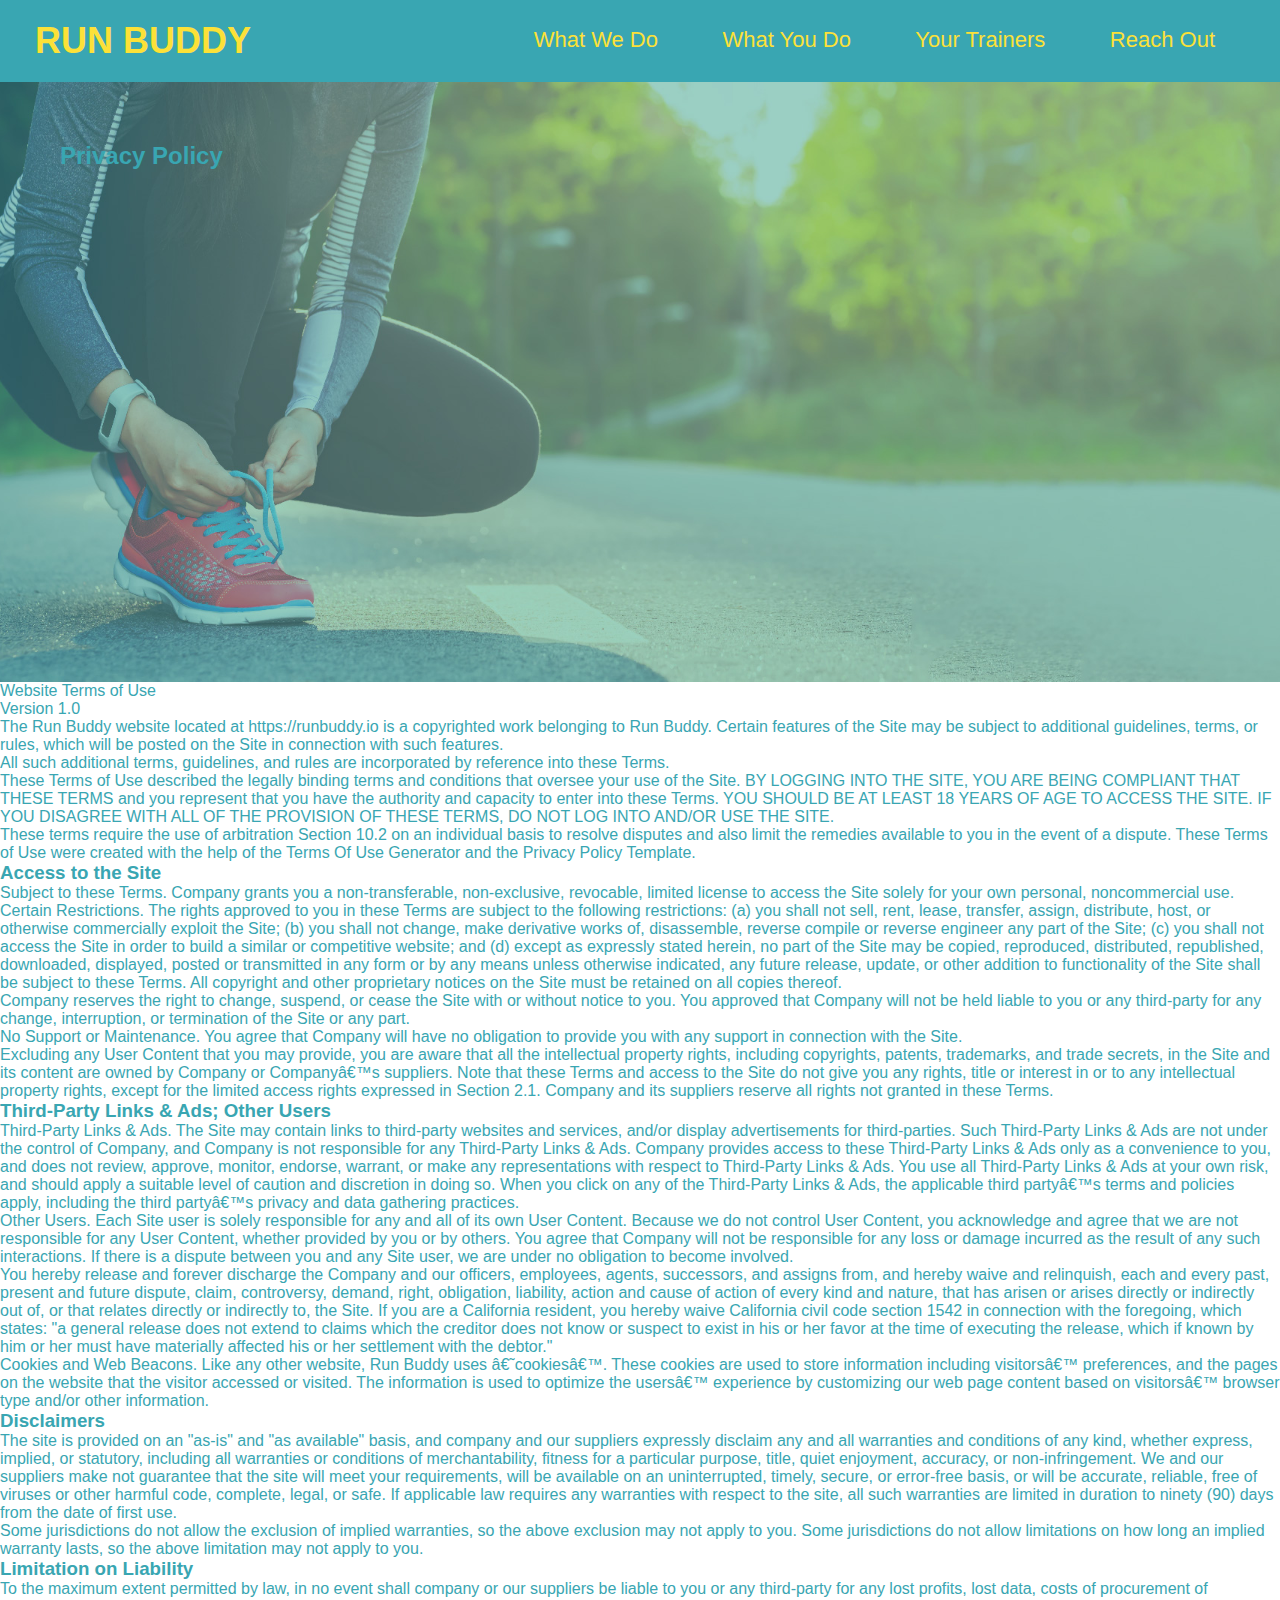
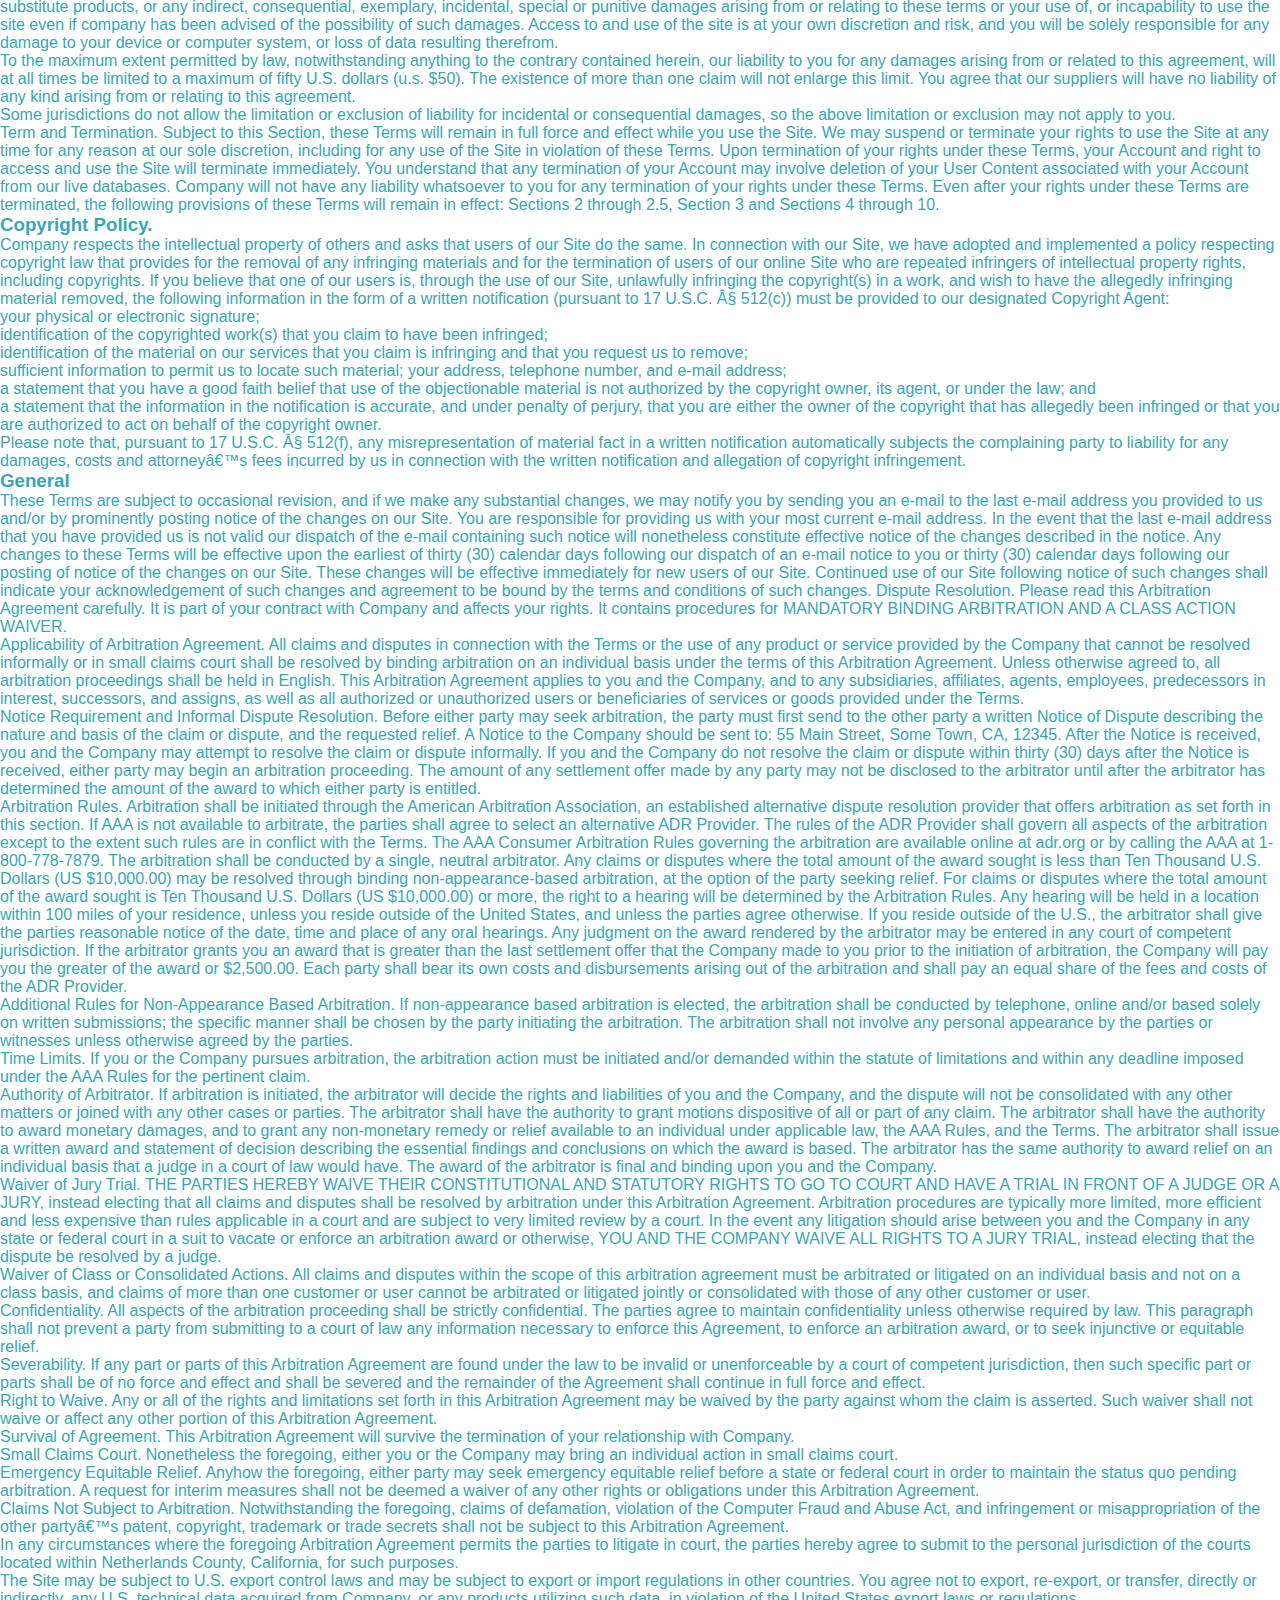
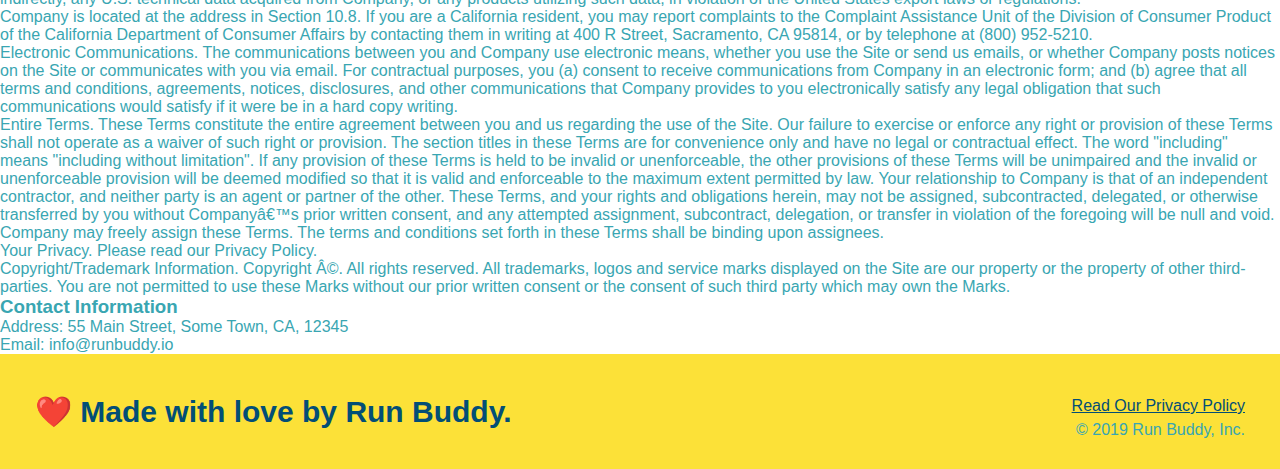
==== privacy-policy.html @ 2be42e5d "privacy policy" ====
<!DOCTYPE html>
<html lang="en">

<head>
  <meta charset="UTF-8" />
  <title>Privacy Policy - Run Buddy</title>
  <link rel="stylesheet" href="./assets/css/style.css" />
  <link rel="stylesheet" href="./assets/css/secondary-styles.css" />

</head>

<body>
  <header>
    <h1>
      <a href="/">
        RUN BUDDY
      </a>
    </h1>
    <nav>
      <!-- Unordered list element -->
      <ul>
        <!-- List item element-->
        <li>
          <!-- Anchor element -->
          <a href="./index.html#what-we-do">What We Do</a>
        </li>
        <li>
          <a href="./index.html#what-you-do">What You Do</a>
        </li>
        <li>
          <a href="./index.html#your-trainers">Your Trainers</a>
        </li>
        <li>
          <a href="./index.html#reach-out">Reach Out</a>
        </li>
      </ul>
    </nav>
  </header>

  <section class="hero">
    <h2 class="page-title">
      Privacy Policy
    </h2>
  </section>

  <article class="secondary-content">

    <p>
      Website Terms of Use
    </p>

    <p>
      Version 1.0
    </p>

    <p>
      The Run Buddy website located at https://runbuddy.io is a copyrighted work belonging to Run Buddy. Certain
      features of the Site may be subject to additional guidelines, terms, or rules, which will be posted on the Site
      in connection with such features.
    </p>

    <p>
      All such additional terms, guidelines, and rules are incorporated by reference into these Terms.
    </p>

    <p>
      These Terms of Use described the legally binding terms and conditions that oversee your use of the Site. BY
      LOGGING INTO THE SITE, YOU ARE BEING COMPLIANT THAT THESE TERMS and you represent that you have the authority
      and capacity to enter into these Terms. YOU SHOULD BE AT LEAST 18 YEARS OF AGE TO ACCESS THE SITE. IF YOU
      DISAGREE WITH ALL OF THE PROVISION OF THESE TERMS, DO NOT LOG INTO AND/OR USE THE SITE.
    </p>

    <p>
      These terms require the use of arbitration Section 10.2 on an individual basis to resolve disputes and also
      limit the remedies available to you in the event of a dispute. These Terms of Use were created with the help of
      the Terms Of Use Generator and the Privacy Policy Template.
    </p>

    <h3>
      Access to the Site
    </h3>

    <p>
      Subject to these Terms. Company grants you a non-transferable, non-exclusive, revocable, limited license to
      access the Site solely for your own personal, noncommercial use.
    </p>

    <p>
      Certain Restrictions. The rights approved to you in these Terms are subject to the following restrictions: (a)
      you shall not sell, rent, lease, transfer, assign, distribute, host, or otherwise commercially exploit the Site;
      (b) you shall not change, make derivative works of, disassemble, reverse compile or reverse engineer any part of
      the Site; (c) you shall not access the Site in order to build a similar or competitive website; and (d) except
      as expressly stated herein, no part of the Site may be copied, reproduced, distributed, republished, downloaded,
      displayed, posted or transmitted in any form or by any means unless otherwise indicated, any future release,
      update, or other addition to functionality of the Site shall be subject to these Terms. All copyright and other
      proprietary notices on the Site must be retained on all copies thereof.
    </p>

    <p>
      Company reserves the right to change, suspend, or cease the Site with or without notice to you. You approved
      that Company will not be held liable to you or any third-party for any change, interruption, or termination of
      the Site or any part.
    </p>

    <p>
      No Support or Maintenance. You agree that Company will have no obligation to provide you with any support in
      connection with the Site.
    </p>

    <p>
      Excluding any User Content that you may provide, you are aware that all the intellectual property rights,
      including copyrights, patents, trademarks, and trade secrets, in the Site and its content are owned by Company
      or Companyâ€™s suppliers. Note that these Terms and access to the Site do not give you any rights, title or
      interest in or to any intellectual property rights, except for the limited access rights expressed in Section
      2.1. Company and its suppliers reserve all rights not granted in these Terms.
    </p>

    <h3>
      Third-Party Links & Ads; Other Users
    </h3>

    <p>
      Third-Party Links & Ads. The Site may contain links to third-party websites and services, and/or display
      advertisements for third-parties. Such Third-Party Links & Ads are not under the control of Company, and Company
      is not responsible for any Third-Party Links & Ads. Company provides access to these Third-Party Links & Ads
      only as a convenience to you, and does not review, approve, monitor, endorse, warrant, or make any
      representations with respect to Third-Party Links & Ads. You use all Third-Party Links & Ads at your own risk,
      and should apply a suitable level of caution and discretion in doing so. When you click on any of the
      Third-Party Links & Ads, the applicable third partyâ€™s terms and policies apply, including the third partyâ€™s
      privacy and data gathering practices.
    </p>

    <p>
      Other Users. Each Site user is solely responsible for any and all of its own User Content. Because we do not
      control User Content, you acknowledge and agree that we are not responsible for any User Content, whether
      provided by you or by others. You agree that Company will not be responsible for any loss or damage incurred as
      the result of any such interactions. If there is a dispute between you and any Site user, we are under no
      obligation to become involved.
    </p>

    <p>
      You hereby release and forever discharge the Company and our officers, employees, agents, successors, and
      assigns from, and hereby waive and relinquish, each and every past, present and future dispute, claim,
      controversy, demand, right, obligation, liability, action and cause of action of every kind and nature, that has
      arisen or arises directly or indirectly out of, or that relates directly or indirectly to, the Site. If you are
      a California resident, you hereby waive California civil code section 1542 in connection with the foregoing,
      which states: "a general release does not extend to claims which the creditor does not know or suspect to exist
      in his or her favor at the time of executing the release, which if known by him or her must have materially
      affected his or her settlement with the debtor."
    </p>

    <p>
      Cookies and Web Beacons. Like any other website, Run Buddy uses â€˜cookiesâ€™. These cookies are used to store
      information including visitorsâ€™ preferences, and the pages on the website that the visitor accessed or visited.
      The information is used to optimize the usersâ€™ experience by customizing our web page content based on
      visitorsâ€™
      browser type and/or other information.
    </p>

    <h3>
      Disclaimers
    </h3>

    <p>
      The site is provided on an "as-is" and "as available" basis, and company and our suppliers expressly disclaim
      any and all warranties and conditions of any kind, whether express, implied, or statutory, including all
      warranties or conditions of merchantability, fitness for a particular purpose, title, quiet enjoyment, accuracy,
      or non-infringement. We and our suppliers make not guarantee that the site will meet your requirements, will be
      available on an uninterrupted, timely, secure, or error-free basis, or will be accurate, reliable, free of
      viruses or other harmful code, complete, legal, or safe. If applicable law requires any warranties with respect
      to the site, all such warranties are limited in duration to ninety (90) days from the date of first use.
    </p>

    <p>
      Some jurisdictions do not allow the exclusion of implied warranties, so the above exclusion may not apply to
      you. Some jurisdictions do not allow limitations on how long an implied warranty lasts, so the above limitation
      may not apply to you.
    </p>

    <h3>
      Limitation on Liability
    </h3>

    <p>
      To the maximum extent permitted by law, in no event shall company or our suppliers be liable to you or any
      third-party for any lost profits, lost data, costs of procurement of substitute products, or any indirect,
      consequential, exemplary, incidental, special or punitive damages arising from or relating to these terms or
      your use of, or incapability to use the site even if company has been advised of the possibility of such
      damages. Access to and use of the site is at your own discretion and risk, and you will be solely responsible
      for any damage to your device or computer system, or loss of data resulting therefrom.
    </p>

    <p>
      To the maximum extent permitted by law, notwithstanding anything to the contrary contained herein, our liability
      to you for any damages arising from or related to this agreement, will at all times be limited to a maximum of
      fifty U.S. dollars (u.s. $50). The existence of more than one claim will not enlarge this limit. You agree that
      our suppliers will have no liability of any kind arising from or relating to this agreement.
    </p>

    <p>
      Some jurisdictions do not allow the limitation or exclusion of liability for incidental or consequential
      damages, so the above limitation or exclusion may not apply to you.
    </p>

    <p>
      Term and Termination. Subject to this Section, these Terms will remain in full force and effect while you use
      the Site. We may suspend or terminate your rights to use the Site at any time for any reason at our sole
      discretion, including for any use of the Site in violation of these Terms. Upon termination of your rights under
      these Terms, your Account and right to access and use the Site will terminate immediately. You understand that
      any termination of your Account may involve deletion of your User Content associated with your Account from our
      live databases. Company will not have any liability whatsoever to you for any termination of your rights under
      these Terms. Even after your rights under these Terms are terminated, the following provisions of these Terms
      will remain in effect: Sections 2 through 2.5, Section 3 and Sections 4 through 10.
    </p>

    <h3>
      Copyright Policy.
    </h3>

    <p>
      Company respects the intellectual property of others and asks that users of our Site do the same. In connection
      with our Site, we have adopted and implemented a policy respecting copyright law that provides for the removal
      of any infringing materials and for the termination of users of our online Site who are repeated infringers of
      intellectual property rights, including copyrights. If you believe that one of our users is, through the use of
      our Site, unlawfully infringing the copyright(s) in a work, and wish to have the allegedly infringing material
      removed, the following information in the form of a written notification (pursuant to 17 U.S.C. Â§ 512(c)) must
      be provided to our designated Copyright Agent:
    </p>

    <ul>
      <li>
        your physical or electronic signature;
      </li>
      <li>
        identification of the copyrighted work(s) that you claim to have been infringed;
      </li>
      <li>
        identification of the material on our services that you claim is infringing and that you request us to remove;
      </li>
      <li>
        sufficient information to permit us to locate such material; your address, telephone number, and e-mail
        address;
      </li>
      <li>
        a statement that you have a good faith belief that use of the objectionable material is not authorized by the
        copyright owner, its agent, or under the law; and
      </li>
      <li>
        a statement that the information in the notification is accurate, and under penalty of perjury, that you are
        either the owner of the copyright that has allegedly been infringed or that you are authorized to act on
        behalf of the copyright owner.
      </li>
    </ul>

    <p>
      Please note that, pursuant to 17 U.S.C. Â§ 512(f), any misrepresentation of material fact in a written
      notification automatically subjects the complaining party to liability for any damages, costs and attorneyâ€™s
      fees incurred by us in connection with the written notification and allegation of copyright infringement.
    </p>

    <h3>
      General
    </h3>

    <p>
      These Terms are subject to occasional revision, and if we make any substantial changes, we may notify you by
      sending you an e-mail to the last e-mail address you provided to us and/or by prominently posting notice of the
      changes on our Site. You are responsible for providing us with your most current e-mail address. In the event
      that the last e-mail address that you have provided us is not valid our dispatch of the e-mail containing such
      notice will nonetheless constitute effective notice of the changes described in the notice. Any changes to these
      Terms will be effective upon the earliest of thirty (30) calendar days following our dispatch of an e-mail
      notice to you or thirty (30) calendar days following our posting of notice of the changes on our Site. These
      changes will be effective immediately for new users of our Site. Continued use of our Site following notice of
      such changes shall indicate your acknowledgement of such changes and agreement to be bound by the terms and
      conditions of such changes. Dispute Resolution. Please read this Arbitration Agreement carefully. It is part of
      your contract with Company and affects your rights. It contains procedures for MANDATORY BINDING ARBITRATION AND
      A CLASS ACTION WAIVER.
    </p>

    <p>
      Applicability of Arbitration Agreement. All claims and disputes in connection with the Terms or the use of any
      product or service provided by the Company that cannot be resolved informally or in small claims court shall be
      resolved by binding arbitration on an individual basis under the terms of this Arbitration Agreement. Unless
      otherwise agreed to, all arbitration proceedings shall be held in English. This Arbitration Agreement applies to
      you and the Company, and to any subsidiaries, affiliates, agents, employees, predecessors in interest,
      successors, and assigns, as well as all authorized or unauthorized users or beneficiaries of services or goods
      provided under the Terms.
    </p>

    <p>
      Notice Requirement and Informal Dispute Resolution. Before either party may seek arbitration, the party must
      first send to the other party a written Notice of Dispute describing the nature and basis of the claim or
      dispute, and the requested relief. A Notice to the Company should be sent to: 55 Main Street, Some Town, CA,
      12345. After the Notice is received, you and the Company may attempt to resolve the claim or dispute informally.
      If you and the Company do not resolve the claim or dispute within thirty (30) days after the Notice is received,
      either party may begin an arbitration proceeding. The amount of any settlement offer made by any party may not
      be disclosed to the arbitrator until after the arbitrator has determined the amount of the award to which either
      party is entitled.
    </p>

    <p>
      Arbitration Rules. Arbitration shall be initiated through the American Arbitration Association, an established
      alternative dispute resolution provider that offers arbitration as set forth in this section. If AAA is not
      available to arbitrate, the parties shall agree to select an alternative ADR Provider. The rules of the ADR
      Provider shall govern all aspects of the arbitration except to the extent such rules are in conflict with the
      Terms. The AAA Consumer Arbitration Rules governing the arbitration are available online at adr.org or by
      calling the AAA at 1-800-778-7879. The arbitration shall be conducted by a single, neutral arbitrator. Any
      claims or disputes where the total amount of the award sought is less than Ten Thousand U.S. Dollars (US
      $10,000.00) may be resolved through binding non-appearance-based arbitration, at the option of the party seeking
      relief. For claims or disputes where the total amount of the award sought is Ten Thousand U.S. Dollars (US
      $10,000.00) or more, the right to a hearing will be determined by the Arbitration Rules. Any hearing will be
      held in a location within 100 miles of your residence, unless you reside outside of the United States, and
      unless the parties agree otherwise. If you reside outside of the U.S., the arbitrator shall give the parties
      reasonable notice of the date, time and place of any oral hearings. Any judgment on the award rendered by the
      arbitrator may be entered in any court of competent jurisdiction. If the arbitrator grants you an award that is
      greater than the last settlement offer that the Company made to you prior to the initiation of arbitration, the
      Company will pay you the greater of the award or $2,500.00. Each party shall bear its own costs and
      disbursements arising out of the arbitration and shall pay an equal share of the fees and costs of the ADR
      Provider.
    </p>

    <p>
      Additional Rules for Non-Appearance Based Arbitration. If non-appearance based arbitration is elected, the
      arbitration shall be conducted by telephone, online and/or based solely on written submissions; the specific
      manner shall be chosen by the party initiating the arbitration. The arbitration shall not involve any personal
      appearance by the parties or witnesses unless otherwise agreed by the parties.
    </p>

    <p>
      Time Limits. If you or the Company pursues arbitration, the arbitration action must be initiated and/or demanded
      within the statute of limitations and within any deadline imposed under the AAA Rules for the pertinent claim.
    </p>

    <p>
      Authority of Arbitrator. If arbitration is initiated, the arbitrator will decide the rights and liabilities of
      you and the Company, and the dispute will not be consolidated with any other matters or joined with any other
      cases or parties. The arbitrator shall have the authority to grant motions dispositive of all or part of any
      claim. The arbitrator shall have the authority to award monetary damages, and to grant any non-monetary remedy
      or relief available to an individual under applicable law, the AAA Rules, and the Terms. The arbitrator shall
      issue a written award and statement of decision describing the essential findings and conclusions on which the
      award is based. The arbitrator has the same authority to award relief on an individual basis that a judge in a
      court of law would have. The award of the arbitrator is final and binding upon you and the Company.
    </p>

    <p>
      Waiver of Jury Trial. THE PARTIES HEREBY WAIVE THEIR CONSTITUTIONAL AND STATUTORY RIGHTS TO GO TO COURT AND HAVE
      A TRIAL IN FRONT OF A JUDGE OR A JURY, instead electing that all claims and disputes shall be resolved by
      arbitration under this Arbitration Agreement. Arbitration procedures are typically more limited, more efficient
      and less expensive than rules applicable in a court and are subject to very limited review by a court. In the
      event any litigation should arise between you and the Company in any state or federal court in a suit to vacate
      or enforce an arbitration award or otherwise, YOU AND THE COMPANY WAIVE ALL RIGHTS TO A JURY TRIAL, instead
      electing that the dispute be resolved by a judge.
    </p>

    <p>
      Waiver of Class or Consolidated Actions. All claims and disputes within the scope of this arbitration agreement
      must be arbitrated or litigated on an individual basis and not on a class basis, and claims of more than one
      customer or user cannot be arbitrated or litigated jointly or consolidated with those of any other customer or
      user.
    </p>

    <p>
      Confidentiality. All aspects of the arbitration proceeding shall be strictly confidential. The parties agree to
      maintain confidentiality unless otherwise required by law. This paragraph shall not prevent a party from
      submitting to a court of law any information necessary to enforce this Agreement, to enforce an arbitration
      award, or to seek injunctive or equitable relief.
    </p>

    <p>
      Severability. If any part or parts of this Arbitration Agreement are found under the law to be invalid or
      unenforceable by a court of competent jurisdiction, then such specific part or parts shall be of no force and
      effect and shall be severed and the remainder of the Agreement shall continue in full force and effect.
    </p>

    <p>
      Right to Waive. Any or all of the rights and limitations set forth in this Arbitration Agreement may be waived
      by the party against whom the claim is asserted. Such waiver shall not waive or affect any other portion of this
      Arbitration Agreement.
    </p>

    <p>
      Survival of Agreement. This Arbitration Agreement will survive the termination of your relationship with
      Company.
    </p>

    <p>
      Small Claims Court. Nonetheless the foregoing, either you or the Company may bring an individual action in small
      claims court.
    </p>

    <p>
      Emergency Equitable Relief. Anyhow the foregoing, either party may seek emergency equitable relief before a
      state or federal court in order to maintain the status quo pending arbitration. A request for interim measures
      shall not be deemed a waiver of any other rights or obligations under this Arbitration Agreement.
    </p>

    <p>
      Claims Not Subject to Arbitration. Notwithstanding the foregoing, claims of defamation, violation of the
      Computer Fraud and Abuse Act, and infringement or misappropriation of the other partyâ€™s patent, copyright,
      trademark or trade secrets shall not be subject to this Arbitration Agreement.
    </p>

    <p>
      In any circumstances where the foregoing Arbitration Agreement permits the parties to litigate in court, the
      parties hereby agree to submit to the personal jurisdiction of the courts located within Netherlands County,
      California, for such purposes.
    </p>

    <p>
      The Site may be subject to U.S. export control laws and may be subject to export or import regulations in other
      countries. You agree not to export, re-export, or transfer, directly or indirectly, any U.S. technical data
      acquired from Company, or any products utilizing such data, in violation of the United States export laws or
      regulations.
    </p>

    <p>
      Company is located at the address in Section 10.8. If you are a California resident, you may report complaints
      to the Complaint Assistance Unit of the Division of Consumer Product of the California Department of Consumer
      Affairs by contacting them in writing at 400 R Street, Sacramento, CA 95814, or by telephone at (800) 952-5210.
    </p>

    <p>
      Electronic Communications. The communications between you and Company use electronic means, whether you use the
      Site or send us emails, or whether Company posts notices on the Site or communicates with you via email. For
      contractual purposes, you (a) consent to receive communications from Company in an electronic form; and (b)
      agree that all terms and conditions, agreements, notices, disclosures, and other communications that Company
      provides to you electronically satisfy any legal obligation that such communications would satisfy if it were be
      in a hard copy writing.
    </p>

    <p>
      Entire Terms. These Terms constitute the entire agreement between you and us regarding the use of the Site. Our
      failure to exercise or enforce any right or provision of these Terms shall not operate as a waiver of such right
      or provision. The section titles in these Terms are for convenience only and have no legal or contractual
      effect. The word "including" means "including without limitation". If any provision of these Terms is held to be
      invalid or unenforceable, the other provisions of these Terms will be unimpaired and the invalid or
      unenforceable provision will be deemed modified so that it is valid and enforceable to the maximum extent
      permitted by law. Your relationship to Company is that of an independent contractor, and neither party is an
      agent or partner of the other. These Terms, and your rights and obligations herein, may not be assigned,
      subcontracted, delegated, or otherwise transferred by you without Companyâ€™s prior written consent, and any
      attempted assignment, subcontract, delegation, or transfer in violation of the foregoing will be null and void.
      Company may freely assign these Terms. The terms and conditions set forth in these Terms shall be binding upon
      assignees.
    </p>

    <p>
      Your Privacy. Please read our Privacy Policy.
    </p>

    <p>
      Copyright/Trademark Information. Copyright Â©. All rights reserved. All trademarks, logos and service marks
      displayed on the Site are our property or the property of other third-parties. You are not permitted to use
      these Marks without our prior written consent or the consent of such third party which may own the Marks.
    </p>

    <h3>
      Contact Information
    </h3>

    <p>
      Address: 55 Main Street, Some Town, CA, 12345
    </p>

    <p>
      Email: info@runbuddy.io
    </p>

  </article>


  <!-- footer -->
  <footer>
    <h2>❤️ Made with love by Run Buddy.</h2>
    <div>
      <a href="#">Read Our Privacy Policy</a><br />
      &copy; 2019 Run Buddy, Inc.
    </div>
  </footer>
</body>

</html>
---- assets/css/style.css ----
* {
    margin: 0;
    padding: 0;
    box-sizing: border-box;
  }
  
  body {
    /* more on this crazy alphanumerical value in a minute! */
    color: #39a6b2;
    font-family: Helvetica, Arial, sans-serif;
  }
  
  /* apply styles to <header> */
  header {
    padding: 20px 35px;
    background-color: #39a6b2;
  }
  
  header h1 {
    font-weight: bold;
    font-size: 36px;
    color: #fce138;
    margin: 0;
    display: inline;
  }
  header a {
    text-decoration: none;
    color: #fce138;
  }
  
  header nav {
    float: right;
    margin: 7px 0;
  }
  
  header nav ul li {
    display: inline;
  }
  
  header nav ul li a {
    margin: 0 30px;
    font-weight: lighter;
    font-size: 22px;
  }
  
  footer {
    background: #fce138;
    width: 100%;
    padding: 40px 35px;
  }
  
  footer h2 {
    display: inline;
    color: #024e76;
    font-size: 30px;
    margin: 0;
  }
  
  footer div {
    float: right;
    line-height: 1.5;
    text-align: right;
  }
  
  footer a {
    color: #024e76;
  }
  
  section {
    padding: 60px;
  }
  
  /* Hero Style Start */
  .hero {
    background-image: url('../images/hero-bg.jpg');
    height: 600px;
    background-size: cover;
    background-position: center;
    position: relative;
  }
  /* Hero Style End */
  
  .hero-form {
    border: 3px solid #024e76;
    background-color: #fce138;
    padding: 20px;
    width: 500px;
    color: #024e76;
    position: absolute;
    bottom: 120px;
    right: 140px;
  }
  
  .hero-form h3 {
    font-size: 24px;
    margin: 0;
  }
  .hero-form p {
    margin: 5px 0 15px 0;
  }
  
  .form-input {
    border: 1px solid #024e76;
    display: block;
    padding: 7px 15px;
    font-size: 16px;
    color: #024e76;
    width: 100%;
    margin-bottom: 15px;
  }
  
  .hero-form label {
    margin: 0 5px;
  }
  
  .hero-form button {
    color: #fce138;
    background-color: #024e76;
    border: none;
    padding: 10px 20px;
    font-size: 16px;
  }
  
  .intro {
    text-align: center;
  }
  
  .intro p {
    line-height: 1.7;
    color: #39a6b2;
    width: 80%;
    font-size: 20px;
    margin: 0 auto;
  }
  
  .steps {
    text-align: center;
    background: #fce138;
  }
  
  .steps div {
    margin-bottom: 80px;
  }
  
  .steps img {
    width: 15%;
    margin: 10px 0;
  }
  
  .steps h3 {
    color: #024e76;
    font-size: 46px;
    margin-top: 10px;
  }
  
  .steps p {
    color: #39a6b2;
    font-size: 23px;
  }
  
  .steps span {
    font-size: 38px;
  }
  
  .section-title {
    font-size: 55px;
    color: #024e76;
    margin-bottom: 35px;
    padding: 0 100px 20px 100px;
    display: inline-block;
    border-bottom: 3px solid;
  }
  
  .primary-border {
    border-color: #fce138;
  }
  
  .secondary-border {
    border-color: #39a6b2;
  }
  
  .trainers {
    text-align: center;
  }
  
  .trainer {
    width: 900px;
    margin: 0 auto 30px auto;
    background: #024e76;
    color: #fce138;
    overflow: auto;
  }
  
  .trainer img {
    width: 35%;
    float: left;
  }
  
  .trainer-bio {
    padding: 35px;
    float: left;
    width: 65%;
  }
  
  .trainer-bio h3 {
    font-size: 32px;
    margin-bottom: 8px;
  }
  
  .trainer-bio h4 {
    font-weight: lighter;
    font-size: 26px;
    margin-bottom: 25px;
  }
  
  .trainer-bio p {
    font-size: 17px;
    line-height: 1.3;
  }
  
  .text-left {
    text-align: left;
  }
  
  .text-right {
    text-align: right;
  }
  
  /* REACH OUT STYLES START */
  .contact {
    text-align: center;
    background: #024e76;
  }
  
  .contact h2 {
    color: #fce138;
  }
  
  .contact-info iframe {
    width: 400px;
    height: 400px;
  }
  
  .contact-info div {
    width: 410px;
    display: inline-block;
    vertical-align: top;
    text-align: left;
    margin: 30px 0 0 60px;
    color: white;
  }
  
  .contact-info h3 {
    color: #fce138;
    font-size: 32px;
  }
  
  .contact-info p,
  .contact-info address {
    margin: 20px 0;
    line-height: 1.5;
    font-size: 20px;
    font-style: normal;
  }
  
  .contact-info a {
    color: #fce138;
  }
  
  /* REACH OUT STYLES END */
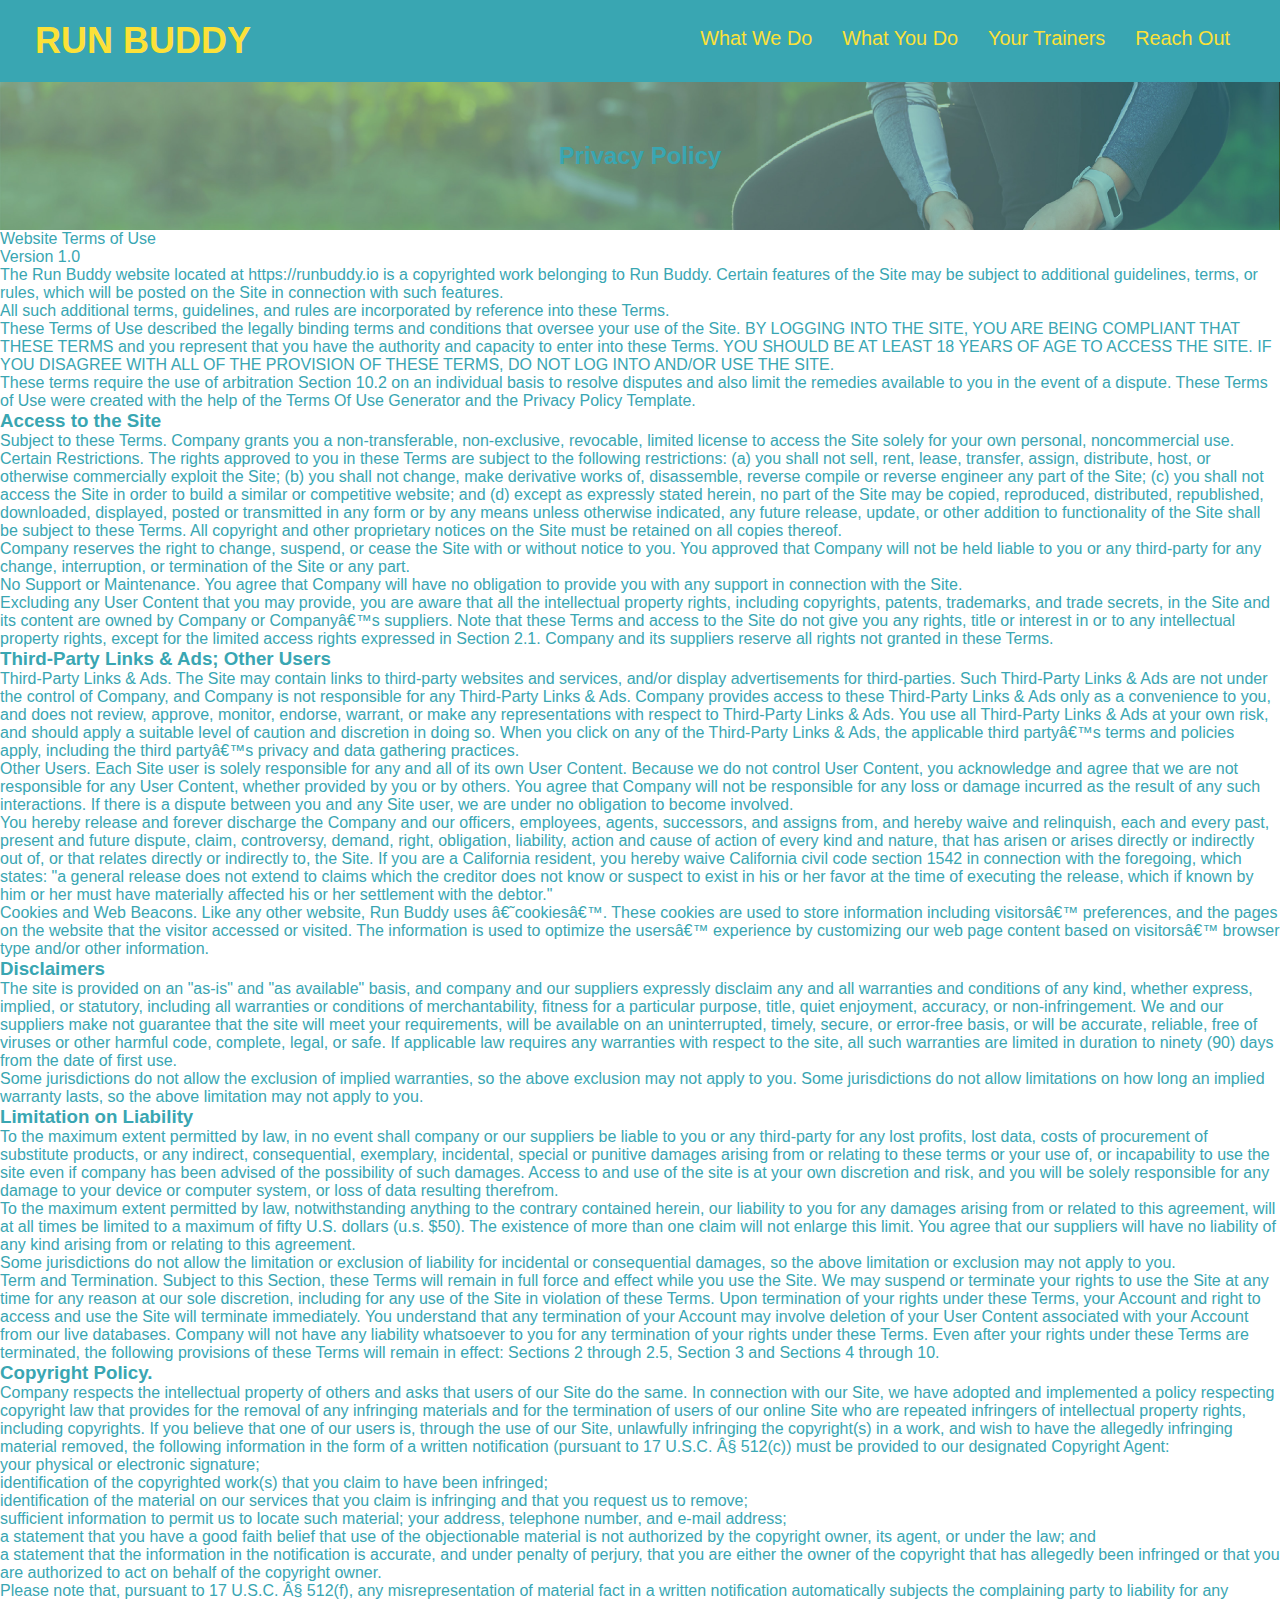
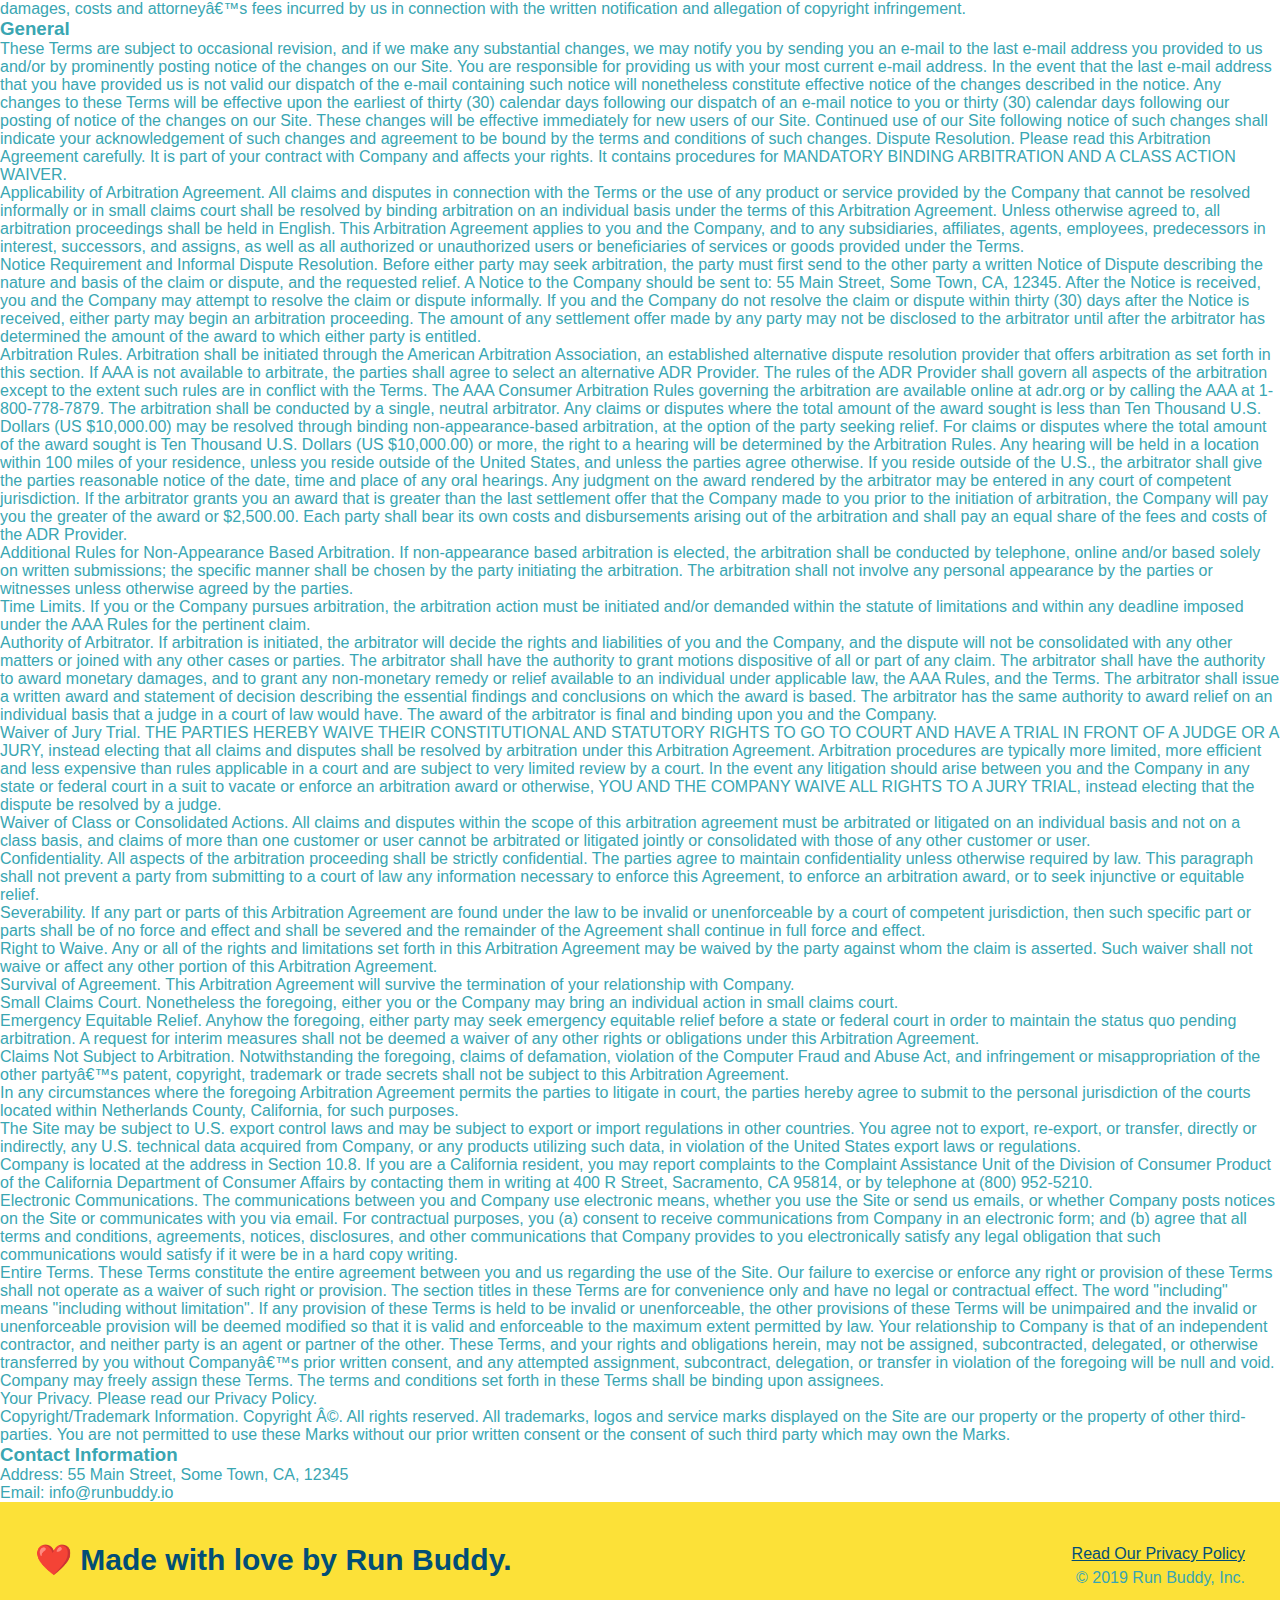
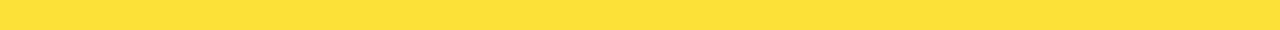
==== commit 6c443e29: "new mobil friendly run-buddy" ====
--- a/privacy-policy.html
+++ b/privacy-policy.html
@@ -2,6 +2,7 @@
 <html lang="en">
 
 <head>
+  <meta name="viewport" content="width=device-width, initial-scale=1.0" />
   <meta charset="UTF-8" />
   <title>Privacy Policy - Run Buddy</title>
   <link rel="stylesheet" href="./assets/css/style.css" />
--- a/assets/css/style.css
+++ b/assets/css/style.css
@@ -1,271 +1,471 @@
 * {
-    margin: 0;
-    padding: 0;
-    box-sizing: border-box;
+  box-sizing: border-box;
+  margin: 0;
+  padding: 0;
+}
+
+body {
+  color: #39a6b2;
+  font-family: Helvetica, Arial, sans-serif;
+}
+
+
+/* HEADER / NAV BAR STYLES START */
+
+header {
+  padding: 20px 35px;
+  background-color: #39a6b2;
+  display: flex;
+  justify-content: space-between;
+  flex-wrap: wrap;
+}
+
+header h1 {
+  font-weight: bold;
+  margin: 0;
+  font-size: 36px;
+  color: #fce138;
+}
+
+header a {
+  text-decoration: none;
+  color: #fce138;
+}
+
+header nav {
+  margin: 7px 0;
+}
+
+header nav ul {
+  display: flex;
+  flex-wrap: wrap;
+  justify-content: space-between;
+  align-items: center;
+  list-style: none;
+}
+
+header nav ul li a {
+  padding: 10px 15px;
+  font-weight: lighter;
+  font-size: 1.55vw;
+}
+
+/* HEADER / NAVBAR STYLES END */
+
+
+
+/* FOOTER STYLES START */
+footer {
+  background: #fce138;
+  padding: 40px 35px;
+  display: flex;
+  justify-content: space-between;
+  flex-wrap: wrap;
+  width: 100%;
+}
+
+footer h2 {
+  color: #024e76;
+  font-size: 30px;
+  margin: 0;
+}
+
+footer div {
+  line-height: 1.5;
+  text-align: right;
+}
+
+footer a {
+  color: #024e76;
+}
+/* END FOOTER STYLES */
+
+/* STYLE ALL SECTION TAGS */
+section {
+  padding: 60px;
+}
+
+/* HERO STYLES START */
+.hero {
+  background-image: url('../images/hero-bg.jpg');
+  background-size: cover;
+  background-position: center;
+  display: flex;
+  justify-content: center;
+  flex-wrap: wrap;
+  align-items: flex-start;
+}
+
+.hero-cta {
+  width: 35%;
+  text-align: right;
+  margin: 3.5%;
+  color: #fff;
+  font-size: 18px;
+  line-height: 1.2;
+}
+
+.hero-cta h2 {
+  font-style: italic;
+  font-size: 55px;
+  color: #fce138;
+}
+
+.hero-form {
+  border: 3px solid #024e76;
+  background-color: #fce138;
+  padding: 20px;
+  color: #024e76;
+  width: 40%;
+  margin: 3.5%;
+}
+
+.hero-form h3 {
+  font-size: 24px;
+  margin: 0;
+}
+.hero-form p {
+  margin: 5px 0 15px 0;
+}
+
+.form-input {
+  border: 1px solid #024e76;
+  display: block;
+  padding: 7px 15px;
+  font-size: 16px;
+  color: #024e76;
+  width: 100%;
+  margin-bottom: 15px; 
+}
+
+.hero-form label {
+  margin: 0 5px;
+}
+
+.hero-form button {
+  color: #fce138;
+  background-color: #024e76;
+  border: none;
+  padding: 10px 20px;
+  font-size: 16px;
+} 
+/* HERO STYLES END */
+
+
+/* SECTION TITLE STYLES START */
+.section-title {
+  font-size: 48px;
+  border-bottom: 3px solid;
+  color: #024e76;
+  padding-bottom: 20px;
+  text-align: center;
+  margin: 0 auto 35px auto;
+  width: 50%;
+}
+
+.primary-border {
+  border-color: #fce138;
+}
+
+.secondary-border {
+  border-color: #39a6b2;
+}
+/* SECTION TITLE STYLES END */
+
+/* WHAT WE DO STYLES */
+
+.intro p {
+  line-height: 1.7;
+  color: #39a6b2;
+  width: 80%;
+  margin: 0 auto;
+  font-size: 20px;
+  text-align: center;
+}
+/* WHAT YOU DO STYLES END */
+
+
+/* WHAT YOU DO STYLES START */
+.steps { 
+  background: #fce138;
+}
+
+.step {
+  margin: 50px auto;
+  padding-bottom: 50px;
+  width: 80%;
+  border-bottom: 1px solid #39a6b2;
+  display: flex;
+  flex-wrap: wrap;
+  align-items: center;
+  justify-content: space-between;
+}
+
+.step h3 {
+  color: #024e76;
+  font-size: 46px;
+  flex: 1 30%;
+}
+
+.step-info {
+  flex: 2 70%;
+  display: flex;
+  flex-wrap: wrap;
+  align-items: center;
+}
+
+.step-img {
+  flex: 1 12%;
+  margin-right: 20px;
+}
+
+.step-img img {
+  max-width: 100%;
+}
+
+.step-text {
+  flex: 12;
+}
+
+.step-text p {
+  color: #39a6b2;
+  font-size: 18px;
+}
+
+.step-text h4 {
+  font-size: 26px;
+  line-height: 1.5;
+  color: #024e76;
+}
+
+/* WHAT YOU DO STYLES END */
+
+/* MEET THE TRAINERS START */
+.trainers {
+  width: 100%;
+  margin: 0 auto;
+  display: flex;
+  flex-wrap: wrap;
+  justify-content: space-around;
+}
+
+.trainer {
+  margin: 20px;
+  flex: 1;
+  background: #024e76;
+  color: #fce138;
+}
+
+.trainer img {
+  width: 100%;
+}
+
+.trainer-bio {
+  padding: 25px;
+  line-height: 1.3;
+}
+
+.trainer-bio h3 {
+  font-size: 28px;
+}
+
+.trainer-bio h4 {
+  font-weight: lighter;
+  font-size: 22px;
+  margin-bottom: 15px;
+}
+
+.trainer-bio p {
+  font-size: 17px;
+}
+/* TRAINER STYLES END */
+
+/* REACH OUT STYLES START */
+.contact {
+  background: #024e76;
+}
+
+.contact h2 {
+  color: #fce138;
+}
+
+.contact-info {
+  display: flex;
+  justify-content: space-between;
+  flex-wrap: wrap;
+}
+
+.contact-info > * {
+  flex: 1;
+  margin: 15px;
+}
+
+.contact-info iframe {
+  height: 400px;
+}
+
+.contact-info div {
+  color: white;
+}
+
+.contact-info h3 {
+  color: #fce138;
+  font-size: 32px;
+}
+
+.contact-info p, .contact-info address {
+  margin: 20px 0;
+  line-height: 1.5;
+  font-size: 16px;
+  font-style: normal;
+}
+
+.contact-form input, .contact-form textarea {
+  border: 1px solid #024e76;
+  display: block;
+  padding: 7px 15px;
+  font-size: 16px;
+  color: #024e76;
+  width: 100%;
+  margin-bottom: 15px;
+  margin-top: 5px;
+}
+
+.contact-form button {
+  width: 100%;
+  border: none;
+  background: #fce138;
+  color: #024e76;
+  text-align: center;
+  padding: 15px 0;
+  font-size: 16px;
+}
+
+.contact-info a {
+  color: #fce138;
+}
+
+
+/* REACH OUT STYLES END */
+
+/* UTILITIES */
+.text-left {
+  text-align: left;
+}
+
+.text-right {
+  text-align: right;
+}
+
+.flex-row {
+  display: flex;
+}
+
+/* MEDIA QUERY FOR SMALLER DESKTOP SCREENS AND SMALLER */
+@media screen and (max-width: 980px) {
+  header {
+    padding-bottom:0;
+    justify-content: center;
+  }
+
+  header h1 {
+    width: 100%;
+    text-align: center;
+  }
+
+  header nav ul {
+    margin-top: 20%;
+    width: 100%;
+    justify-content: center;
+  }
+
+  header nav ul li a {
+    font-size: 20px;
+  }
+
+  footer h2, footer div {
+    text-align: center;
+    width: 100%;
+  }
+
+  .hero-cta, .hero-form {
+    width: 100%;
+  }
+
+  .hero-cta {
+    text-align: center;
+  }
+  .section-title {
+    width: 80%;
+  }
+
+  .trainer {
+    flex: 0 70%;
+  }
+
+  .contact-info iframe {
+    flex: 1 100%;
+  }
+}
+
+/* MEDIA QUERY FOR TABLETS AND SMALLER */
+@media screen and (max-width: 768px) {
+  section {
+    padding: 30px 15px;
   }
   
-  body {
-    /* more on this crazy alphanumerical value in a minute! */
-    color: #39a6b2;
-    font-family: Helvetica, Arial, sans-serif;
-  }
-  
-  /* apply styles to <header> */
-  header {
-    padding: 20px 35px;
-    background-color: #39a6b2;
-  }
-  
-  header h1 {
-    font-weight: bold;
-    font-size: 36px;
-    color: #fce138;
-    margin: 0;
-    display: inline;
-  }
-  header a {
-    text-decoration: none;
-    color: #fce138;
-  }
-  
-  header nav {
-    float: right;
-    margin: 7px 0;
-  }
-  
-  header nav ul li {
-    display: inline;
-  }
-  
-  header nav ul li a {
-    margin: 0 30px;
-    font-weight: lighter;
-    font-size: 22px;
-  }
-  
-  footer {
-    background: #fce138;
-    width: 100%;
-    padding: 40px 35px;
-  }
-  
-  footer h2 {
-    display: inline;
-    color: #024e76;
-    font-size: 30px;
-    margin: 0;
-  }
-  
-  footer div {
-    float: right;
-    line-height: 1.5;
-    text-align: right;
-  }
-  
-  footer a {
-    color: #024e76;
-  }
-  
-  section {
-    padding: 60px;
-  }
-  
-  /* Hero Style Start */
-  .hero {
-    background-image: url('../images/hero-bg.jpg');
-    height: 600px;
-    background-size: cover;
-    background-position: center;
-    position: relative;
-  }
-  /* Hero Style End */
-  
-  .hero-form {
-    border: 3px solid #024e76;
-    background-color: #fce138;
-    padding: 20px;
-    width: 500px;
-    color: #024e76;
-    position: absolute;
-    bottom: 120px;
-    right: 140px;
-  }
-  
-  .hero-form h3 {
-    font-size: 24px;
-    margin: 0;
-  }
-  .hero-form p {
-    margin: 5px 0 15px 0;
-  }
-  
-  .form-input {
-    border: 1px solid #024e76;
-    display: block;
-    padding: 7px 15px;
-    font-size: 16px;
-    color: #024e76;
-    width: 100%;
+  .step h3 {
+    flex: 1 100%;
+    text-align: center;
+  }
+
+  .step-info {
+    flex: 2 100%;
+    text-align: center;
+    justify-content: center;
+  }
+
+  .step-img {
+    flex: 0 32%;
+    margin-right: 0;
+    margin-top: 15px;
     margin-bottom: 15px;
   }
-  
-  .hero-form label {
-    margin: 0 5px;
-  }
-  
+
+  .step-text {
+    flex: 100%;
+  }
+
+}
+
+/* MEDIA QUERY FOR MOBILE PHONES AND SMALLER */
+@media screen and (max-width: 575px) {
   .hero-form button {
-    color: #fce138;
-    background-color: #024e76;
-    border: none;
-    padding: 10px 20px;
-    font-size: 16px;
-  }
-  
-  .intro {
-    text-align: center;
-  }
-  
+    width: 100%;
+  }
+
+  .section-title {
+    width: 95%;
+  }
+
   .intro p {
-    line-height: 1.7;
-    color: #39a6b2;
-    width: 80%;
-    font-size: 20px;
-    margin: 0 auto;
-  }
-  
-  .steps {
-    text-align: center;
-    background: #fce138;
-  }
-  
-  .steps div {
-    margin-bottom: 80px;
-  }
-  
-  .steps img {
-    width: 15%;
-    margin: 10px 0;
-  }
-  
-  .steps h3 {
-    color: #024e76;
-    font-size: 46px;
-    margin-top: 10px;
-  }
-  
-  .steps p {
-    color: #39a6b2;
-    font-size: 23px;
-  }
-  
-  .steps span {
-    font-size: 38px;
-  }
-  
-  .section-title {
-    font-size: 55px;
-    color: #024e76;
-    margin-bottom: 35px;
-    padding: 0 100px 20px 100px;
-    display: inline-block;
-    border-bottom: 3px solid;
-  }
-  
-  .primary-border {
-    border-color: #fce138;
-  }
-  
-  .secondary-border {
-    border-color: #39a6b2;
-  }
-  
-  .trainers {
-    text-align: center;
-  }
-  
+    width: 100%;
+  }
+
   .trainer {
-    width: 900px;
-    margin: 0 auto 30px auto;
-    background: #024e76;
-    color: #fce138;
-    overflow: auto;
-  }
-  
-  .trainer img {
-    width: 35%;
-    float: left;
-  }
-  
-  .trainer-bio {
-    padding: 35px;
-    float: left;
-    width: 65%;
-  }
-  
-  .trainer-bio h3 {
-    font-size: 32px;
-    margin-bottom: 8px;
-  }
-  
-  .trainer-bio h4 {
-    font-weight: lighter;
-    font-size: 26px;
-    margin-bottom: 25px;
-  }
-  
-  .trainer-bio p {
-    font-size: 17px;
-    line-height: 1.3;
-  }
-  
-  .text-left {
-    text-align: left;
-  }
-  
-  .text-right {
-    text-align: right;
-  }
-  
-  /* REACH OUT STYLES START */
-  .contact {
-    text-align: center;
-    background: #024e76;
-  }
-  
-  .contact h2 {
-    color: #fce138;
-  }
-  
-  .contact-info iframe {
-    width: 400px;
-    height: 400px;
-  }
-  
-  .contact-info div {
-    width: 410px;
-    display: inline-block;
-    vertical-align: top;
-    text-align: left;
-    margin: 30px 0 0 60px;
-    color: white;
-  }
-  
-  .contact-info h3 {
-    color: #fce138;
-    font-size: 32px;
-  }
-  
-  .contact-info p,
-  .contact-info address {
-    margin: 20px 0;
-    line-height: 1.5;
-    font-size: 20px;
-    font-style: normal;
-  }
-  
-  .contact-info a {
-    color: #fce138;
-  }
-  
-  /* REACH OUT STYLES END */
-  +    flex: 0 100%;
+  }
+
+  .contact-info {
+    text-align: center;
+  }
+
+  .contact-info > * {
+    flex: 0 100%;
+  }
+
+  .contact-form {
+    order: 3;
+  }
+
+}